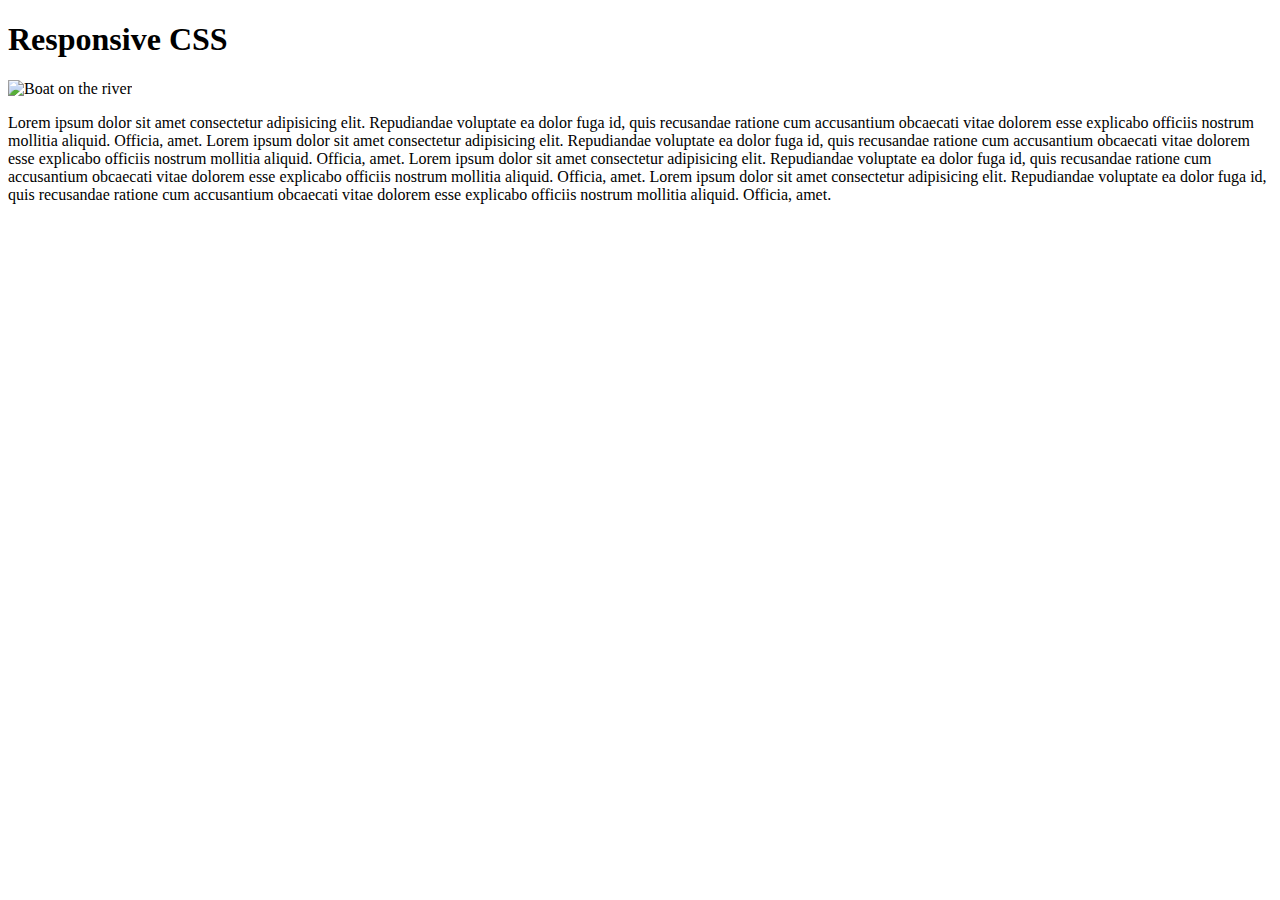
==== index.html @ e3601c4a "viewport meta" ====
<!DOCTYPE html>
<html lang="en">
<head>
    <meta charset="UTF-8">
    <meta name="viewport" content="width=device-width, initial-scale=1.0">
    <title>Document</title>
</head>
<body>
    <h1>Responsive CSS</h1>
<img src="https://images.unsplash.com/photo-1722861315999-5de71ce7cdda?q=80&w=1888&auto=format&fit=crop&ixlib=rb-4.0.3&ixid=M3wxMjA3fDB8MHxwaG90by1wYWdlfHx8fGVufDB8fHx8fA%3D%3D" alt="Boat on the river" width="400px">

<p>
    Lorem ipsum dolor sit amet consectetur adipisicing elit. Repudiandae voluptate ea dolor fuga id, quis recusandae ratione cum accusantium obcaecati vitae dolorem esse explicabo officiis nostrum mollitia aliquid. Officia, amet. Lorem ipsum dolor sit amet consectetur adipisicing elit. Repudiandae voluptate ea dolor fuga id, quis recusandae ratione cum accusantium obcaecati vitae dolorem esse explicabo officiis nostrum mollitia aliquid. Officia, amet. Lorem ipsum dolor sit amet consectetur adipisicing elit. Repudiandae voluptate ea dolor fuga id, quis recusandae ratione cum accusantium obcaecati vitae dolorem esse explicabo officiis nostrum mollitia aliquid. Officia, amet. Lorem ipsum dolor sit amet consectetur adipisicing elit. Repudiandae voluptate ea dolor fuga id, quis recusandae ratione cum accusantium obcaecati vitae dolorem esse explicabo officiis nostrum mollitia aliquid. Officia, amet.

</p>
</body>
</html>
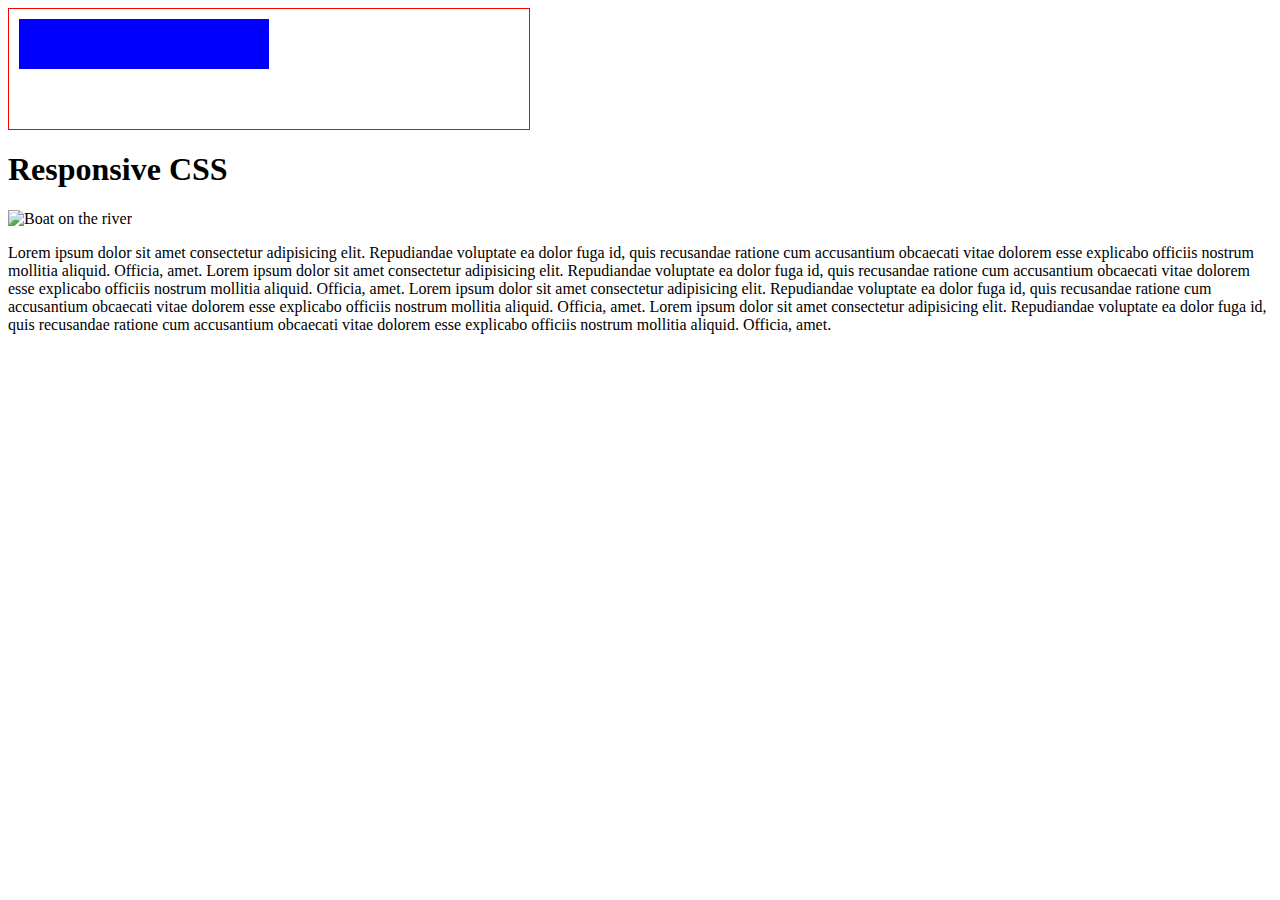
==== commit 8f0d61a9: "percentage, vw and vh" ====
--- a/index.html
+++ b/index.html
@@ -4,10 +4,17 @@
     <meta charset="UTF-8">
     <meta name="viewport" content="width=device-width, initial-scale=1.0">
     <title>Document</title>
+    <link rel="stylesheet" href="index.css">
 </head>
 <body>
+
+    <div class="parent">
+        <div class="child"></div>
+
+    </div>
+
     <h1>Responsive CSS</h1>
-<img src="https://images.unsplash.com/photo-1722861315999-5de71ce7cdda?q=80&w=1888&auto=format&fit=crop&ixlib=rb-4.0.3&ixid=M3wxMjA3fDB8MHxwaG90by1wYWdlfHx8fGVufDB8fHx8fA%3D%3D" alt="Boat on the river" width="400px">
+<img class="boat-image" src="https://images.unsplash.com/photo-1722861315999-5de71ce7cdda?q=80&w=1888&auto=format&fit=crop&ixlib=rb-4.0.3&ixid=M3wxMjA3fDB8MHxwaG90by1wYWdlfHx8fGVufDB8fHx8fA%3D%3D" alt="Boat on the river">
 
 <p>
     Lorem ipsum dolor sit amet consectetur adipisicing elit. Repudiandae voluptate ea dolor fuga id, quis recusandae ratione cum accusantium obcaecati vitae dolorem esse explicabo officiis nostrum mollitia aliquid. Officia, amet. Lorem ipsum dolor sit amet consectetur adipisicing elit. Repudiandae voluptate ea dolor fuga id, quis recusandae ratione cum accusantium obcaecati vitae dolorem esse explicabo officiis nostrum mollitia aliquid. Officia, amet. Lorem ipsum dolor sit amet consectetur adipisicing elit. Repudiandae voluptate ea dolor fuga id, quis recusandae ratione cum accusantium obcaecati vitae dolorem esse explicabo officiis nostrum mollitia aliquid. Officia, amet. Lorem ipsum dolor sit amet consectetur adipisicing elit. Repudiandae voluptate ea dolor fuga id, quis recusandae ratione cum accusantium obcaecati vitae dolorem esse explicabo officiis nostrum mollitia aliquid. Officia, amet.
--- a/index.css
+++ b/index.css
@@ -0,0 +1,29 @@
+.boat-image {
+    /* min-width: 300px;
+    width: 50%;
+    max-width: 400px; */
+
+    /* width: max(300px, 50%); */
+
+    /* min-width: 300px;
+    width:  min(50%, 400px); */
+
+    width: clamp(300px, 50%, 400px);
+}
+
+
+.parent {
+    height: 100px;
+    border: 1px solid red;
+    padding: 10px;
+    width: 500px;
+
+
+}
+
+.child {
+    height: 50%;
+    background-color: blue;
+    width: 50%;
+
+}